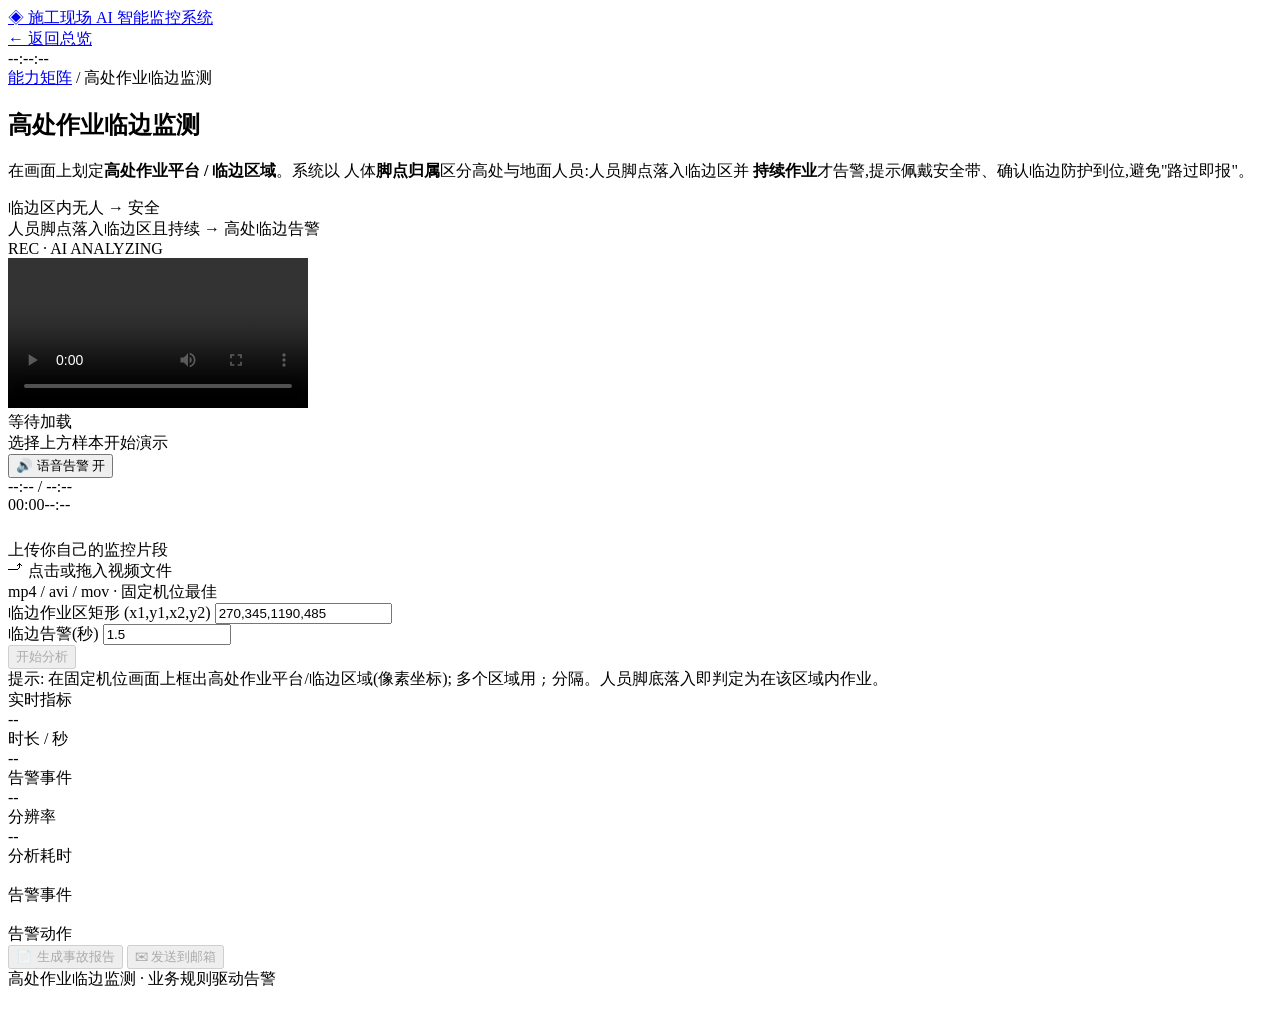
==== webapp/static/height.html @ 233a6035 "新增「高处作业临边监测」模块(第7个模块) 整合自 codes/tu 的 dangerous_height_work 场景中"临边"一项。 - src/modules/height/: 自包含模块(c" ====
<!DOCTYPE html>
<html lang="zh-CN">
<head>
  <meta charset="UTF-8" />
  <meta name="viewport" content="width=device-width, initial-scale=1.0" />
  <title>高处作业临边监测 · AI 监控演示</title>
  <link rel="preconnect" href="https://fonts.googleapis.com" />
  <link rel="preconnect" href="https://fonts.gstatic.com" crossorigin />
  <link href="https://fonts.googleapis.com/css2?family=Chakra+Petch:wght@500;600;700&family=JetBrains+Mono:wght@400;500&display=swap" rel="stylesheet" />
  <link rel="stylesheet" href="/static/css/style.css" />
  <link rel="stylesheet" href="/static/css/height.css" />
</head>
<body>
  <header class="topbar">
    <a class="brand" href="/"><span class="logo">◈</span> 施工现场 AI 智能监控系统</a>
    <div class="sep"></div>
    <a class="nav-link" href="/">← 返回总览</a>
    <div class="stat mono" id="clock">--:--:--</div>
  </header>

  <main class="wrap">
    <section class="page-head">
      <div class="crumb reveal"><a href="/">能力矩阵</a> / 高处作业临边监测</div>
      <h1 class="reveal" style="animation-delay:.06s">高处作业临边监测</h1>
      <p class="sub reveal" style="animation-delay:.12s">
        在画面上划定<strong style="color:var(--red)">高处作业平台 / 临边区域</strong>。系统以
        人体<strong>脚点归属</strong>区分高处与地面人员:人员脚点落入临边区并
        <strong>持续作业</strong>才告警,提示佩戴安全带、确认临边防护到位,避免"路过即报"。
      </p>
      <div class="rulebar reveal" style="animation-delay:.18s">
        <div class="rule g"><span class="sw"></span>临边区内无人 → 安全</div>
        <div class="rule r"><span class="sw"></span>人员脚点落入临边区且持续 → 高处临边告警</div>
      </div>
    </section>

    <div class="samples reveal" id="samples" style="animation-delay:.22s"></div>

    <section class="studio">
      <!-- 左: 视频 + 状态 + 时间轴 -->
      <div>
        <div class="video-shell">
          <div class="rec"><span class="d"></span>REC · AI ANALYZING</div>
          <span class="corner tl"></span><span class="corner tr"></span>
          <span class="corner bl"></span><span class="corner br"></span>
          <video id="video" controls preload="metadata"></video>
        </div>

        <div class="statusbar s-no_edge" id="statusbar">
          <span class="ball"></span>
          <div class="txt">
            <div class="st" id="st-text">等待加载</div>
            <div class="desc" id="st-desc">选择上方样本开始演示</div>
          </div>
          <button class="voice-toggle on" id="voice-toggle" title="播放到告警时刻自动语音提示">
            🔊 语音告警 开
          </button>
          <div class="time mono" id="st-time">--:-- / --:--</div>
        </div>

        <div class="timeline-wrap">
          <div class="axislbl"><span>00:00</span><span id="tl-end">--:--</span></div>
          <div class="timeline" id="timeline">
            <div class="playhead" id="playhead" style="left:0"></div>
          </div>
        </div>

        <!-- 上传分析 -->
        <div class="uploader panel-box" style="margin-top:26px">
          <div class="hd">上传你自己的监控片段</div>
          <div class="drop" id="drop">
            <div class="big">⤴ 点击或拖入视频文件</div>
            <div class="small" id="drop-name">mp4 / avi / mov · 固定机位最佳</div>
          </div>
          <div class="up-fields">
            <div class="field">
              <label>临边作业区矩形 (x1,y1,x2,y2)</label>
              <input id="roi" value="270,345,1190,485" />
            </div>
            <div class="field">
              <label>临边告警(秒)</label>
              <input id="persist" value="1.5" style="width:120px" />
            </div>
            <button class="btn" id="run-btn" disabled>开始分析</button>
          </div>
          <div class="up-hint">提示: 在固定机位画面上框出高处作业平台/临边区域(像素坐标);
            多个区域用 <code>;</code> 分隔。人员脚底落入即判定为在该区域内作业。</div>
          <div class="progress" id="prog" style="display:none"><div class="bar" id="prog-bar"></div></div>
          <div class="up-status" id="up-status"></div>
        </div>
      </div>

      <!-- 右: 指标 + 告警 -->
      <div>
        <div class="panel-box" style="margin-bottom:18px">
          <div class="hd">实时指标</div>
          <div class="metrics-grid">
            <div class="metric"><div class="v" id="m-dur">--</div><div class="k">时长 / 秒</div></div>
            <div class="metric"><div class="v alert" id="m-alert">--</div><div class="k">告警事件</div></div>
            <div class="metric"><div class="v" id="m-res">--</div><div class="k">分辨率</div></div>
            <div class="metric"><div class="v" id="m-elapsed">--</div><div class="k">分析耗时</div></div>
          </div>
        </div>
        <div class="panel-box" style="margin-bottom:18px">
          <div class="hd">告警事件 <span class="dim" id="alert-count" style="margin-left:auto;font-family:var(--font-mono)"></span></div>
          <div class="alert-list" id="alert-list"></div>
        </div>

        <div class="panel-box">
          <div class="hd">告警动作</div>
          <div class="aa-row">
            <button class="btn ghost" id="btn-report" disabled>📄 生成事故报告</button>
            <button class="btn" id="btn-email" disabled>✉ 发送到邮箱</button>
          </div>
          <div class="aa-status" id="aa-status"></div>
          <div class="aa-hint" id="aa-hint"></div>
        </div>
      </div>
    </section>

    <footer class="foot">
      <span>高处作业临边监测 · 业务规则驱动告警</span>
      <span class="sep"></span>
      <span id="foot-time"></span>
    </footer>
  </main>

  <div class="lightbox" id="lightbox"><img id="lightbox-img" src="" alt="" /></div>

  <script src="/static/js/common.js"></script>
  <script src="/static/js/height.js"></script>
</body>
</html>
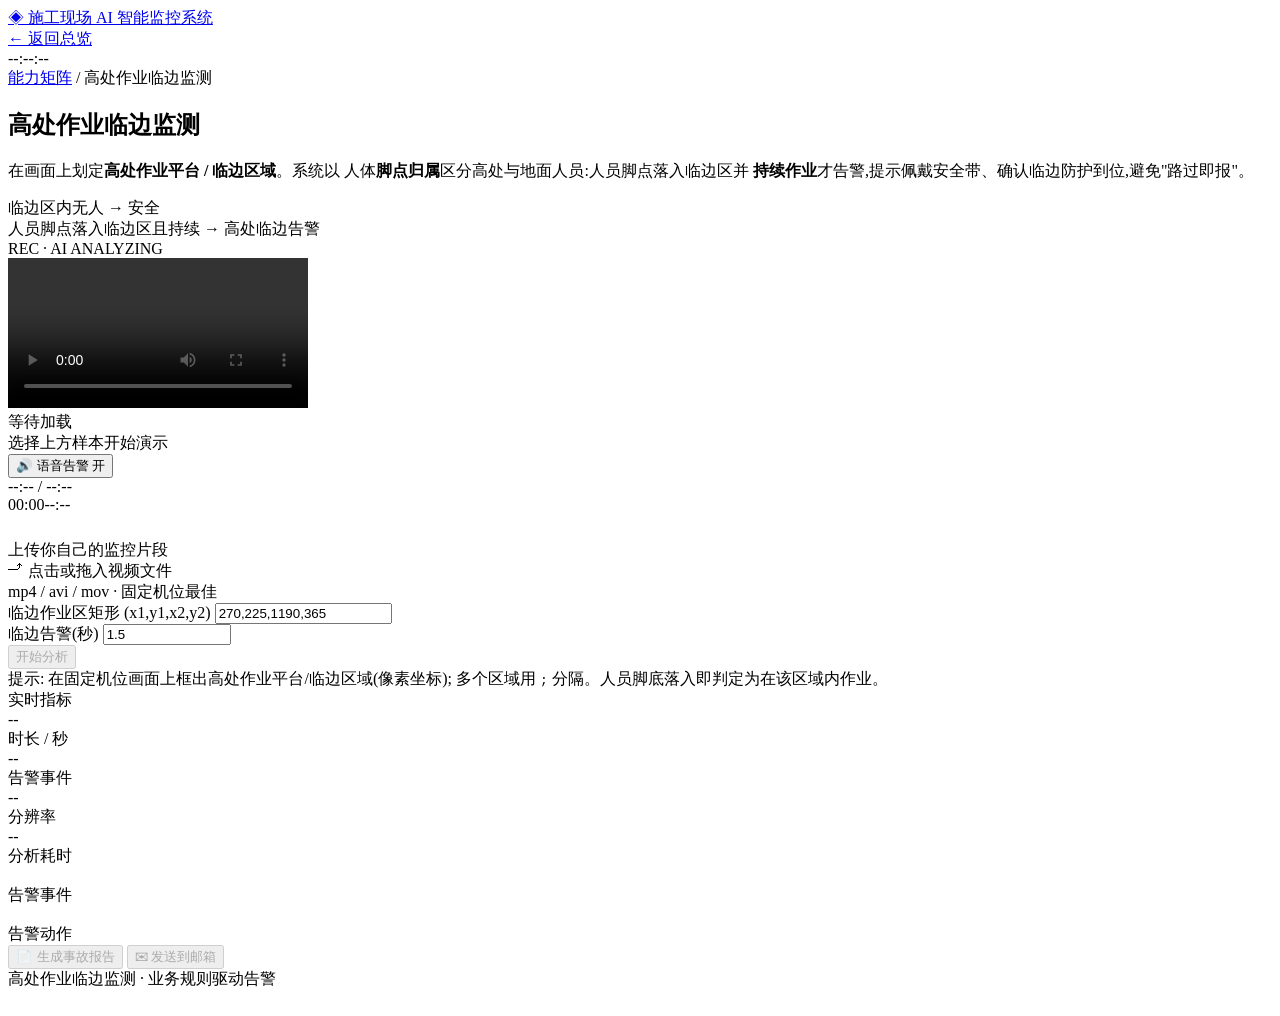
==== commit 9e6e1ee4: "height: 去掉演示片顶部烧录的白色标题字 源片顶部有烧录字"外架保险绳安全性试验"。实测白字在 y30-105、 工人最高约 y190, 中间有空隙 → 裁掉顶部 120px(1280x720→" ====
--- a/webapp/static/height.html
+++ b/webapp/static/height.html
@@ -74,7 +74,7 @@
           <div class="up-fields">
             <div class="field">
               <label>临边作业区矩形 (x1,y1,x2,y2)</label>
-              <input id="roi" value="270,345,1190,485" />
+              <input id="roi" value="270,225,1190,365" />
             </div>
             <div class="field">
               <label>临边告警(秒)</label>
